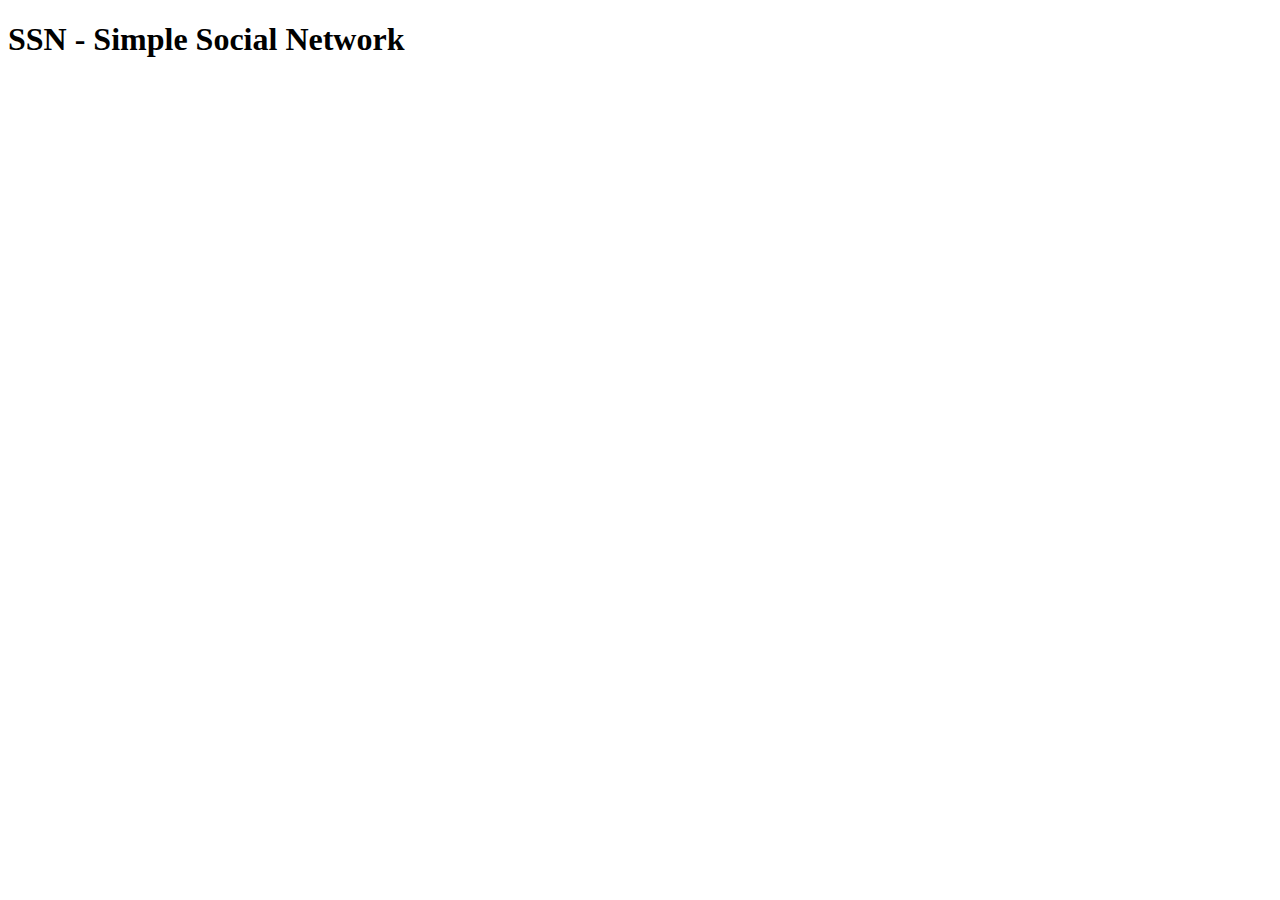
==== src/main/resources/templates/index.html @ 21d4cded "Initial commit" ====
<!DOCTYPE html>
<html lang="ru" xmlns:th="http://www.thymeleaf.org">
<head>
    <meta charset="UTF-8">
    <title>SSN</title>
</head>
<body>
<div th:insert="~{base :: site_navbar}"></div>
<div>
    <h1>SSN - Simple Social Network</h1>
</div>
</body>
</html>
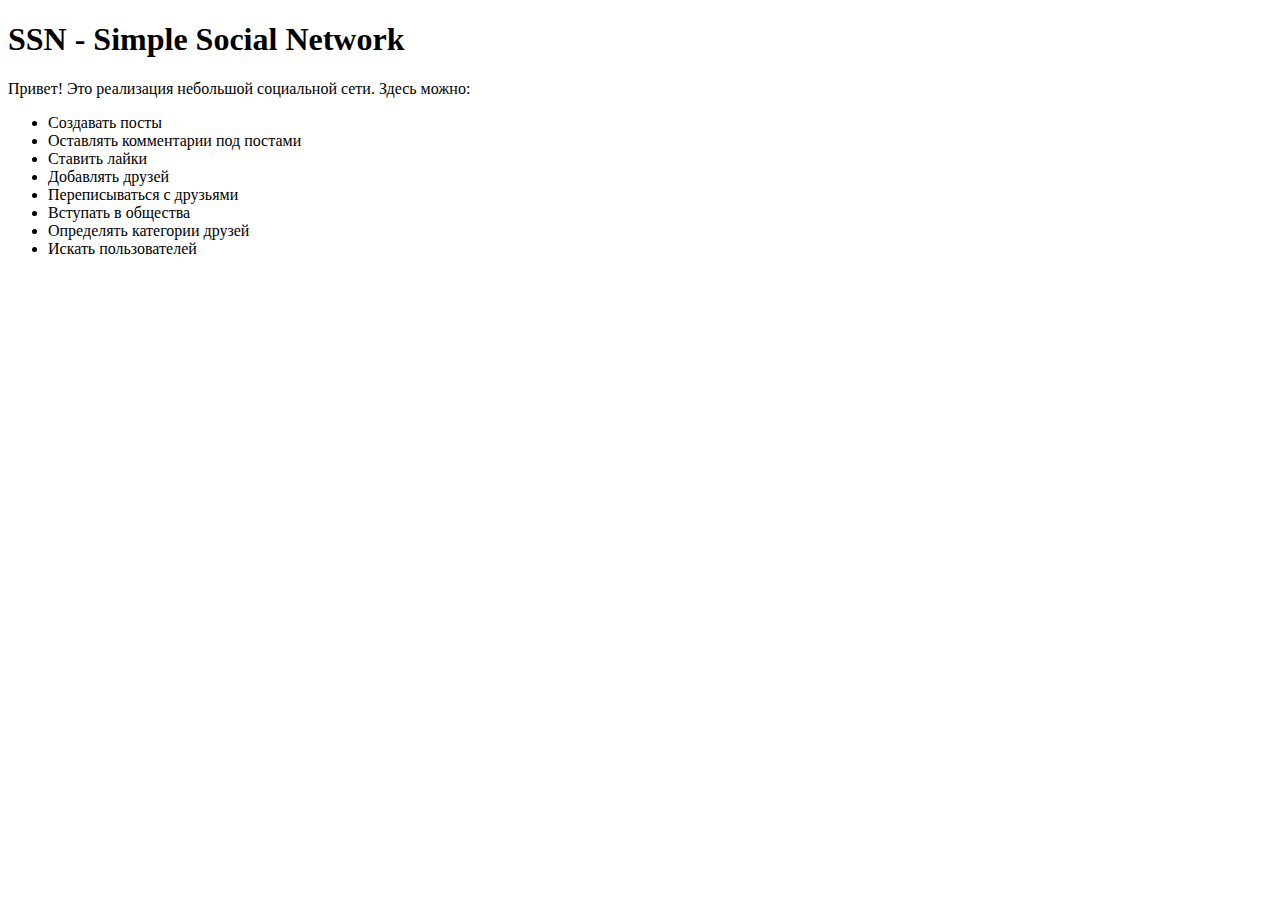
==== commit 88c86890: "Update client view" ====
--- a/src/main/resources/templates/index.html
+++ b/src/main/resources/templates/index.html
@@ -1,13 +1,24 @@
 <!DOCTYPE html>
 <html lang="ru" xmlns:th="http://www.thymeleaf.org">
-<head>
+<head th:insert="base :: common_header(~{::title})">
     <meta charset="UTF-8">
     <title>SSN</title>
 </head>
 <body>
 <div th:insert="~{base :: site_navbar}"></div>
-<div>
-    <h1>SSN - Simple Social Network</h1>
+<div class="container">
+    <h1 class="text-center">SSN - Simple Social Network</h1>
+    <p>Привет! Это реализация небольшой социальной сети. Здесь можно:</p>
+    <ul class="justify-content-center">
+        <li>Создавать посты</li>
+        <li>Оставлять комментарии под постами</li>
+        <li>Ставить лайки</li>
+        <li>Добавлять друзей</li>
+        <li>Переписываться с друзьями</li>
+        <li>Вступать в общества</li>
+        <li>Определять категории друзей</li>
+        <li>Искать пользователей</li>
+    </ul>
 </div>
 </body>
 </html>